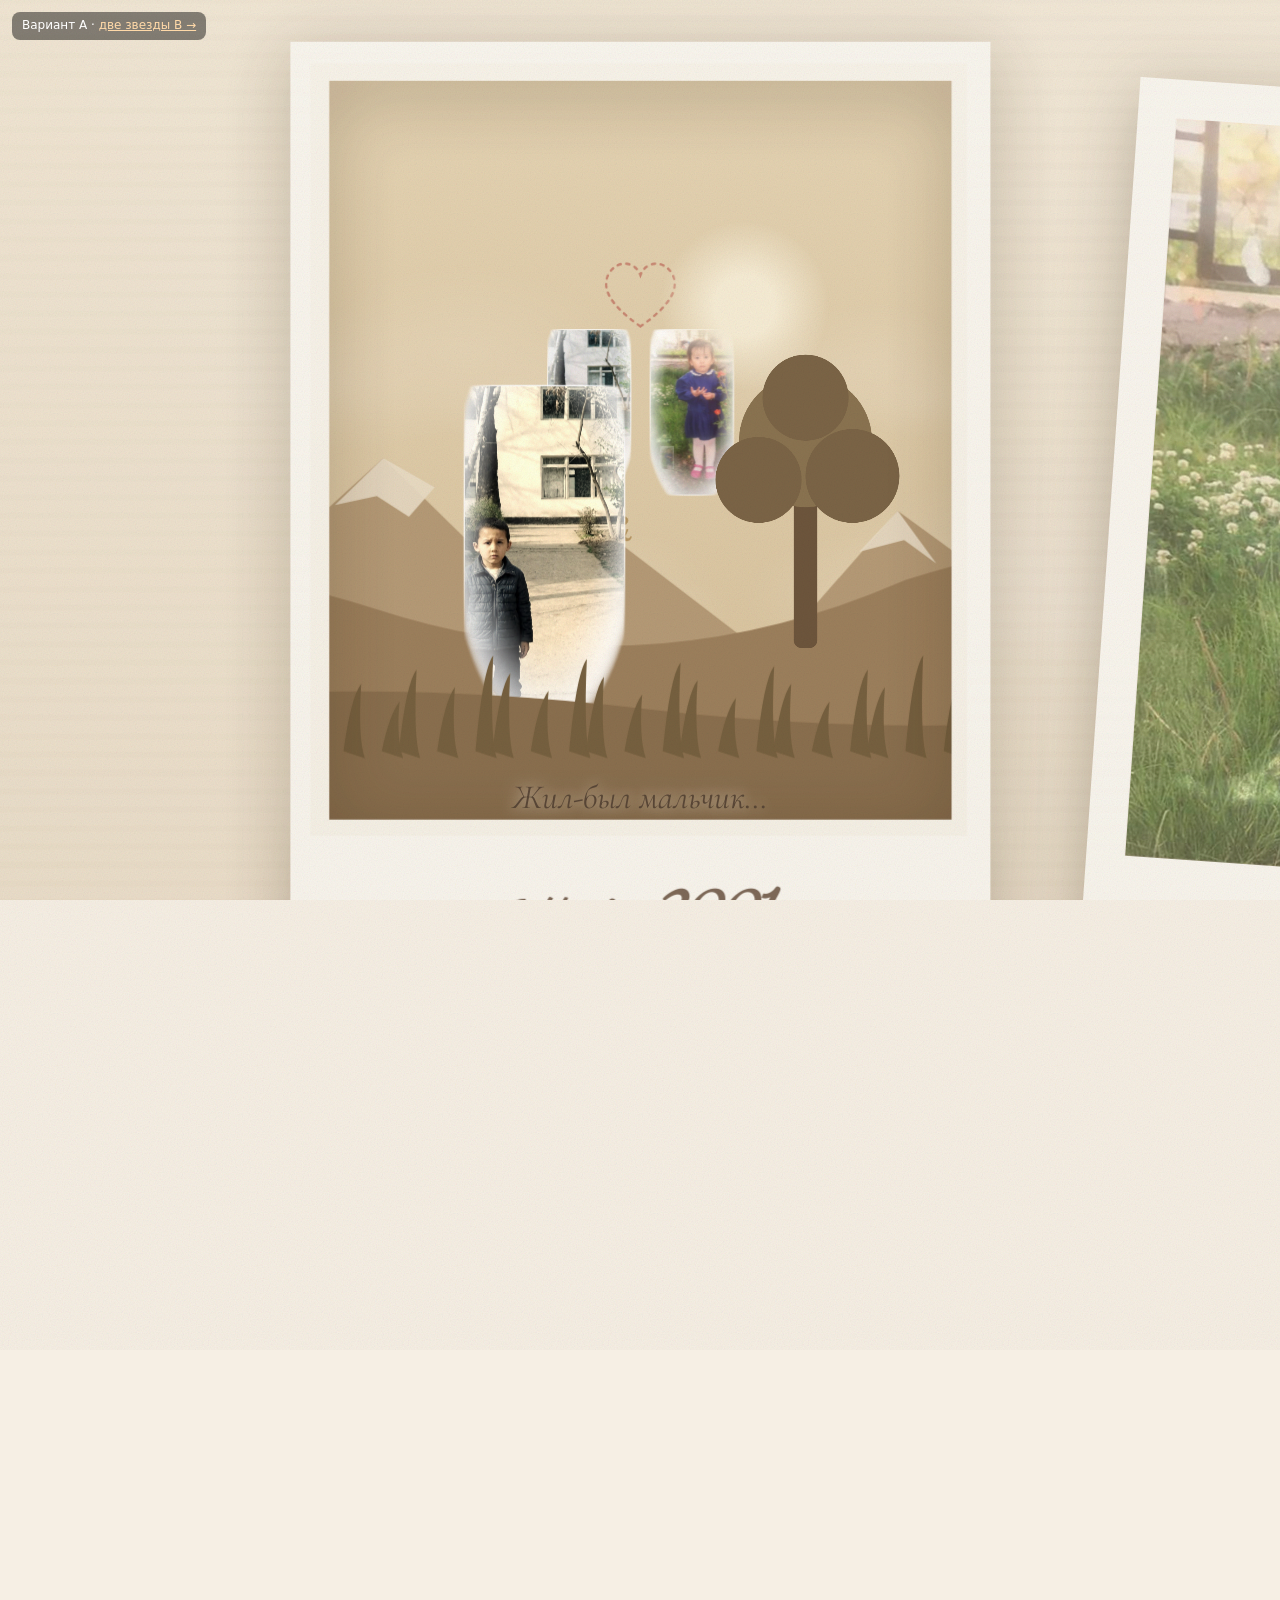
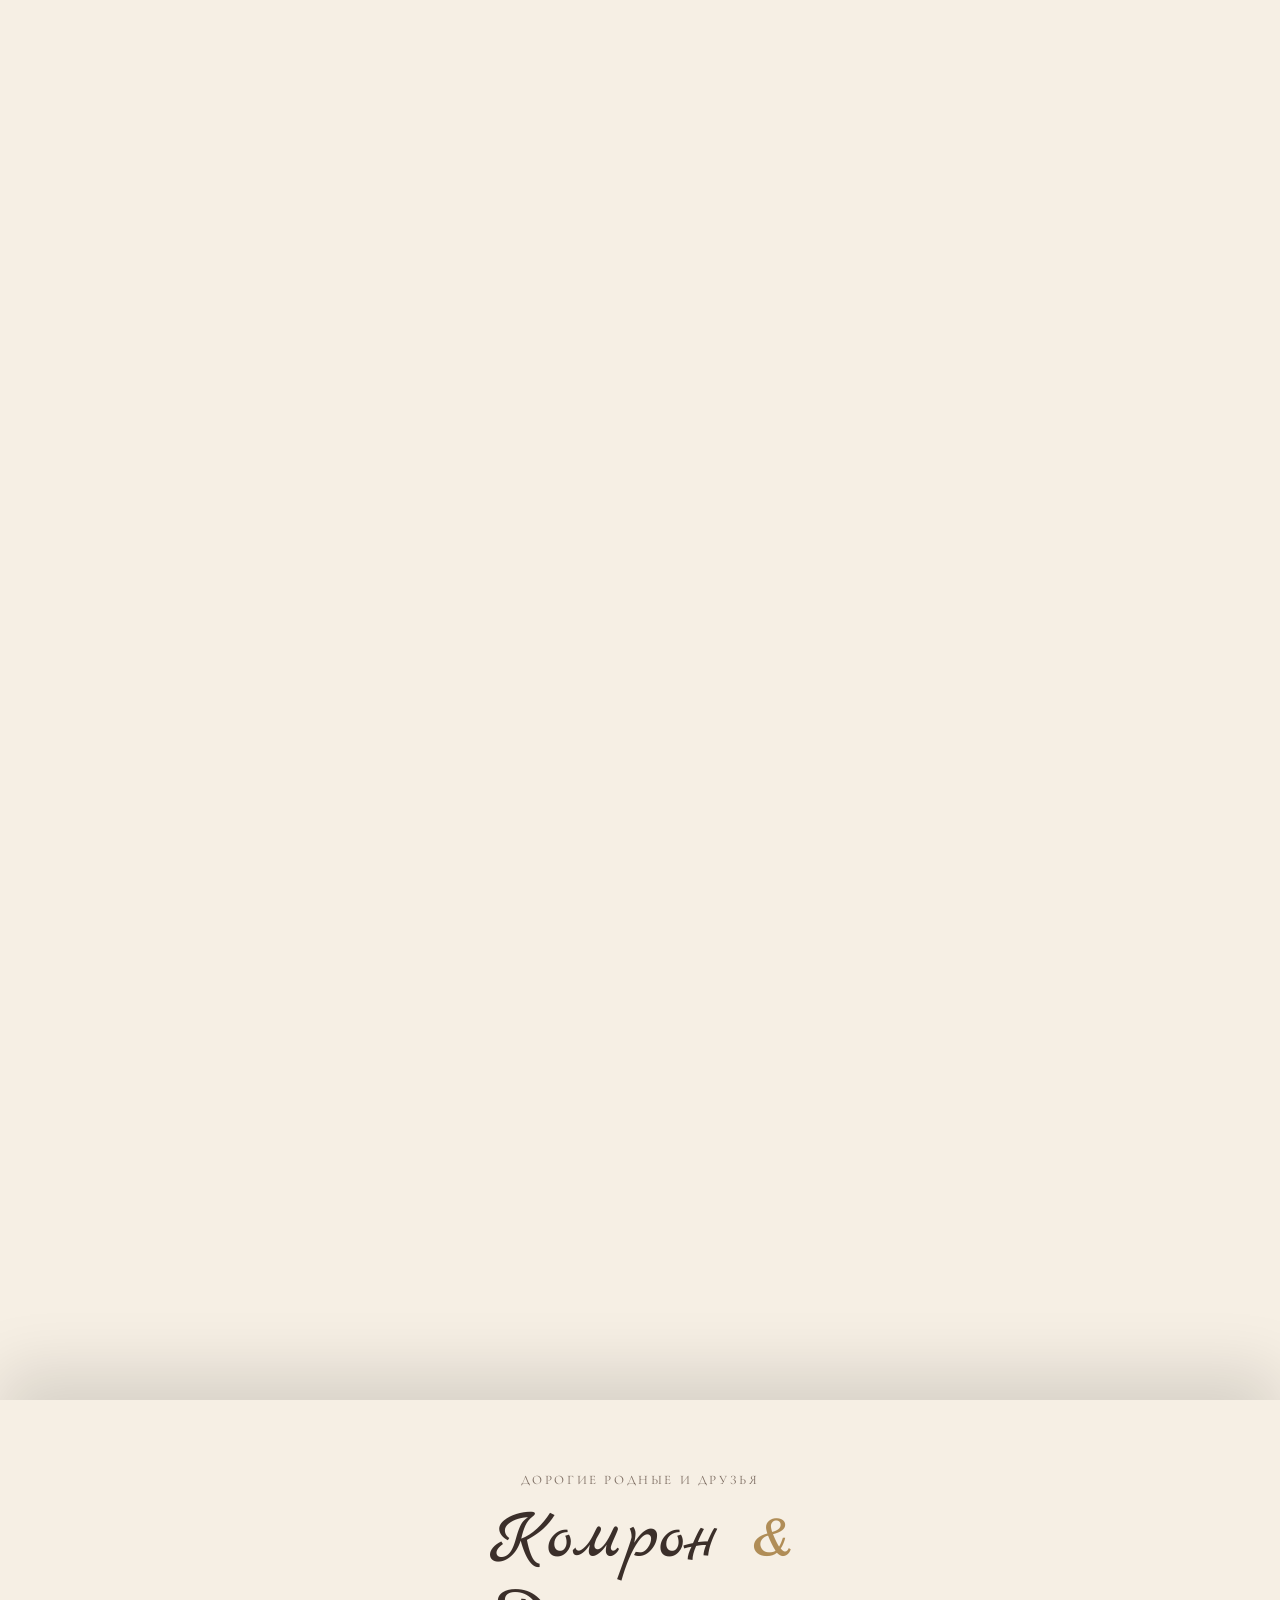
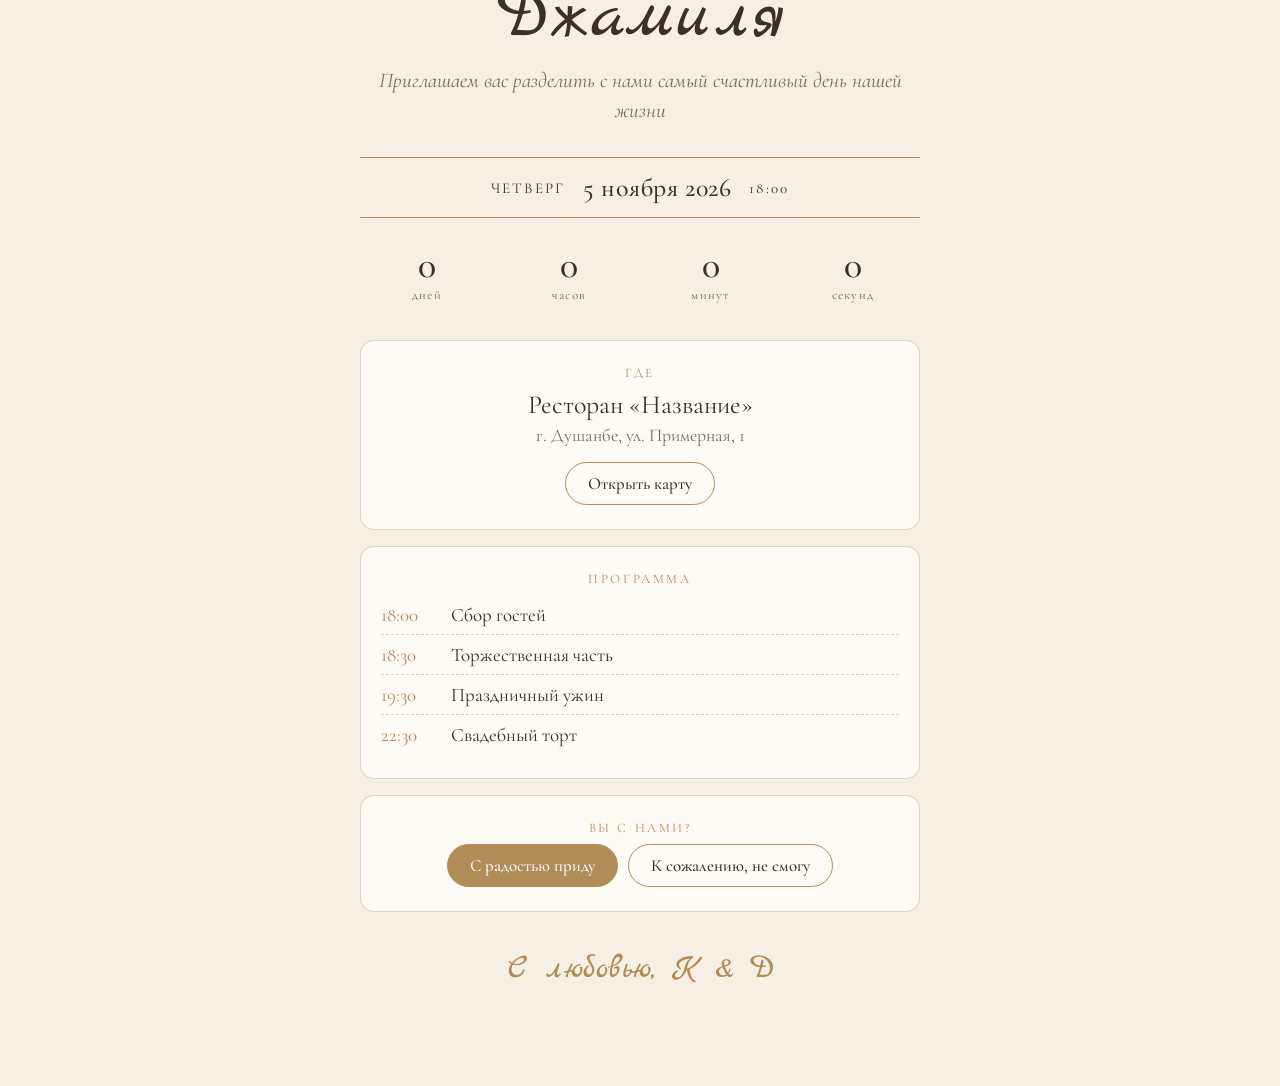
==== a.html @ f396455e "Свадебное приглашение: Комрон и Джамиля (две звезды) Co-Authored-By: Claude Opus 4.8 <noreply@anthro" ====
<!doctype html>
<html lang="ru">
<head>
<meta charset="utf-8">
<meta name="viewport" content="width=device-width, initial-scale=1, viewport-fit=cover">
<title>Внутри фотографии — приглашение</title>
<link rel="stylesheet" href="assets/common.css?v=3">
<style>
  .paper {
    background:
      radial-gradient(ellipse at 50% 45%, rgba(255,255,255,.55), transparent 60%),
      repeating-linear-gradient(0deg, rgba(120,90,60,.04) 0 2px, transparent 2px 6px),
      #efe3cf;
  }
  .title { text-align: center; font-style: italic; line-height: 1.15; color: var(--ink); }
  .title b { display: block; font: 400 1.5em var(--script); font-style: normal; color: var(--gold); }
  .hint { text-align: center; color: var(--ink-soft); letter-spacing: .15em; text-transform: uppercase; }
  .hint--light { color: rgba(59,47,42,.75); }
  .shadow { filter: drop-shadow(0 .6vmin 1.2vmin rgba(60,40,20,.35)); }
  .sticker { filter: drop-shadow(1px 0 0 #fff) drop-shadow(-1px 0 0 #fff) drop-shadow(0 1px 0 #fff) drop-shadow(0 -1px 0 #fff); }
  .year { color: #fff; font-weight: 400; text-align: center; letter-spacing: .05em; text-shadow: 0 0 2vmin rgba(255,255,255,.4); }
  .names { font-family: var(--script); text-align: center; color: var(--ink); line-height: 1; }
  .names span { color: var(--gold); }
  .line { text-align: center; color: var(--ink); font-style: italic; }
  .date { text-align: center; letter-spacing: .25em; color: var(--ink); }
</style>
</head>
<body>
<div class="stage" id="stage"></div>
<div class="grain"></div>
<div class="draft-badge">Вариант A · <a href="b.html">две звезды B →</a></div>
<div class="caption" data-cap="0">Жил-был мальчик…</div>
<div class="caption" data-cap="1">Годы летели…</div>
<div class="caption" data-cap="2">…а где-то росла девочка</div>
<div class="caption" data-cap="3">И однажды их пути сошлись</div>
<div class="track" id="track"></div>
<section class="details" data-details></section>

<script src="assets/common.js?v=3"></script>
<script src="assets/art.js?v=3"></script>
<script src="assets/depth.js?v=3"></script>
<script>
const w = WEDDING;

// Полароид: белая рамка, окно 2..34 × 2..40 (в единицах рамки 36×48), подпись снизу
function polaroid(inner, caption) {
  return `<svg viewBox="0 0 36 48" width="100%" height="100%" preserveAspectRatio="none">
    <path fill-rule="evenodd" fill="#fbf8f2" d="M0 0H36V48H0Z M2 2V40H34V2Z"/>
    ${inner ? `<svg x="2" y="2" width="32" height="38" viewBox="0 0 100 120" preserveAspectRatio="xMidYMid slice">${inner}</svg>` : ''}
    <text x="18" y="45.6" text-anchor="middle" font-family="Marck Script" font-size="4.2" fill="#6b5545">${caption}</text>
  </svg>`;
}
const strip = s => s.replace(/<\/?svg[^>]*>/g, '');

// Камера смотрит в его фото (окно на глубине 299, на экране x=-21, y=-5)
const HZ = 299, HX = -21 * HZ / 1000, HY = -5 * HZ / 1000;
const HV = { x: HX, y: HY, z: 150 };          // откуда «рисуем» его фото изнутри
const RZ = 2300, RY = -0.9;
const RV = { x: 0, y: RY, z: 2150 };           // её фото в небе
const FV = { x: 0, y: 0, z: 3050 };            // финальная точка камеры
const SV = z => ({ x: 0, y: 0, z: z - 600 });  // облака и годы — «как видно с 600»

const sepia = { mtn: '#b59a76', mtn2: '#e9dcc5', hill: '#9c7f5c', trunk: '#6d553c', leaf: '#8a7350', leaf2: '#7b6446', grass: '#8a6f4e', grass2: '#76603f' };

// Лист альбома с вырезом под его фото (чуть больше окна — край прячется под рамкой)
const pageHole = 'data:image/svg+xml,' + encodeURIComponent(
  `<svg xmlns="http://www.w3.org/2000/svg" viewBox="0 0 700 700" preserveAspectRatio="none">
     <path fill-rule="evenodd" d="M0 0H700V700H0Z M312 325V365H346V325Z"/></svg>`);

const layers = [
  // ---- Альбом ----
  { z: 300, w: 700, h: 700, cls: 'paper', near: [20, 140],
    html: `<style>.paper{-webkit-mask:url("${pageHole}") 0 0/100% 100%;mask:url("${pageHole}") 0 0/100% 100%}</style>` },
  { z: 299, y: -44, w: 92, h: 16, font: 4.6, cls: 'title',
    html: `<b>${w.groom[0]} & ${w.bride[0]}</b>Каждая история любви начинается задолго до встречи`, near: [40, 160] },
  { z: 299, y: 37, w: 70, h: 6, font: 2.8, cls: 'hint', html: 'листайте вниз ↓', show: [-1, 0, 0.015, 0.04] },
  { z: 299, x: -21, y: -2, w: 36, h: 48, cls: 'shadow', html: polaroid('', `он · ${w.hisYear + 4}`) },
  { z: 299, x: 21, y: 1, w: 36, h: 48, rot: 4, cls: 'shadow', html: polaroid(Art.photoImg('her', 'xMidYMin'), `она · ${w.herYear + 4}`) },

  // ---- Внутри его фото (сепия) ----
  { group: 'his', view: HV, z: 1500, x: 16, y: -22, w: 26, h: 26, html: Art.sun('#f6ecd4'), far: [2400, 3000] },
  { group: 'his', view: HV, z: 900, y: 22, w: 190, h: 52, html: Art.mountains(sepia.mtn, sepia.mtn2) },
  { group: 'his', view: HV, z: 560, y: 26, w: 210, h: 40, html: Art.hills(sepia.hill) },
  { group: 'his', view: HV, z: 470, x: 22, y: 6, w: 26, h: 42, html: Art.tree(sepia.trunk, sepia.leaf, sepia.leaf2) },
  { group: 'his', view: HV, z: 400, x: -12, y: 12, w: 20, h: 40, cls: 'sticker', html: Art.figure('his', 'sepia') },
  { group: 'his', view: HV, z: 330, y: 34, w: 160, h: 24, html: Art.grass(sepia.grass, sepia.grass2) },

  // ---- Небо: облака и годы ----
  ...[[1000, -48, -18], [1120, 52, 22], [1260, -40, 30], [1400, 46, -24], [1540, -56, 6], [1680, 36, 30],
      [1820, -34, -28], [1960, 58, 4], [2080, -50, 26]].map(([z, x, y], i) =>
    ({ view: SV(z), z, x, y, w: 80 + (i % 3) * 14, h: 36 + (i % 2) * 8, html: Art.cloud(i % 2 ? '#ffffff' : '#fff7ee'), show: [0.25, 0.31] })),
  ...[0, 1, 2, 3].map(i => ({
    view: SV(1180 + i * 240), z: 1180 + i * 240, x: i % 2 ? 16 : -16, y: -6, w: 60, h: 20, font: 16, cls: 'year',
    html: String(w.hisYear + 6 + i * 6), near: [40, 200], far: [380, 600], opacity: .9, show: [0.3, 0.36],
  })),

  // ---- Её фото в небе ----
  { view: RV, z: RZ, y: 6, w: 72, h: 96, cls: 'shadow', html: polaroid('', `она · ${w.herYear + 4}`), far: [1400, 2200], show: [0.3, 0.36] },
  { group: 'her', view: RV, z: 4200, x: -22, y: -26, w: 34, h: 34, html: Art.sun('#fff3d6'), far: [3000, 4000] },
  { group: 'her', view: RV, z: 3700, y: 30, w: 330, h: 60, html: Art.hills('#c8b98a'), far: [2600, 3400] },
  { group: 'her', view: RV, z: 2700, x: -20, y: 8, w: 32, h: 27, html: Art.house('#e2b49c', '#a96b5a') },
  { group: 'her', view: RV, z: 2460, y: 30, w: 220, h: 42, html: Art.flowers('#b9b46f', ['#f3c4c9', '#ffffff', '#f6d36e', '#e8a0a8']) },
  { group: 'her', view: RV, z: 2400, x: 13, y: 12, w: 20, h: 40, cls: 'sticker', html: Art.figure('her', 'soft') },

  // ---- Финал: двое детей рядом, имена ----
  { view: FV, z: 3380, x: -10, y: -8, w: 16, h: 32, cls: 'sticker', html: Art.figure('his', 'full'), show: [0.86, 0.93] },
  { view: FV, z: 3380, x: 10, y: -8, w: 16, h: 32, cls: 'sticker', html: Art.figure('her', 'full'), show: [0.86, 0.93] },
  { view: FV, z: 3390, y: -31, w: 16, h: 14, html: Art.heart('#c0705f'), show: [0.91, 0.97] },
  { view: FV, z: 3250, y: 18, w: 96, h: 14, font: 10.5, cls: 'names',
    html: `${w.groom} <span>&</span> ${w.bride}`, show: [0.9, 0.96] },
  { view: FV, z: 3250, y: 28, w: 96, h: 7, font: 4.4, cls: 'line', html: 'приглашают вас на свою свадьбу', show: [0.92, 0.97] },
  { view: FV, z: 3250, y: 36, w: 96, h: 7, font: 4.4, cls: 'date', html: w.dateText, show: [0.93, 0.98] },
  { view: FV, z: 3250, y: 50, w: 70, h: 6, font: 2.8, cls: 'hint hint--light', html: 'подробности ↓', show: [0.97, 0.995] },
];

const captions = [...document.querySelectorAll('[data-cap]')];
const capShow = [[0.17, 0.2, 0.3, 0.34], [0.4, 0.44, 0.54, 0.58], [0.6, 0.64, 0.72, 0.76], [0.79, 0.82, 0.88, 0.91]];

Depth.create({
  stage: document.getElementById('stage'),
  track: document.getElementById('track'),
  length: 14,
  groups: [
    { id: 'his', z: HZ, x: -21, y: -5, w: 32, h: 38 },
    { id: 'her', view: RV, z: RZ, x: 0, y: 0, w: 64, h: 76 },
  ],
  camera: [
    { p: 0, z: 0, x: 0, y: 0 },
    { p: 0.04, z: 0, x: 0, y: 0 },
    { p: 0.16, z: 150, x: HX, y: HY, ease: 1 },
    { p: 0.24, z: 300, x: HX, y: HY },
    { p: 0.32, z: 560, x: HX, y: HY },
    { p: 0.44, z: 1150, x: 0, y: 0, ease: 1 },
    { p: 0.58, z: 1900, x: 0, y: RY },
    { p: 0.66, z: 2150, x: 0, y: RY },
    { p: 0.74, z: 2300, x: 0, y: RY },
    { p: 0.86, z: 2750, x: 0, y: RY },
    { p: 1, z: 3050, x: 0, y: 0, ease: 1 },
  ],
  sky: [
    { p: 0, top: '#e7d6b6', bottom: '#d6bf98' },
    { p: 0.26, top: '#e7d6b6', bottom: '#d6bf98' },
    { p: 0.4, top: '#8db8dc', bottom: '#eaf1f4' },
    { p: 0.58, top: '#9ec3e0', bottom: '#f3e6da' },
    { p: 0.7, top: '#f2c2ae', bottom: '#fbe6cf' },
    { p: 1, top: '#f4d6cf', bottom: '#fbf0e4' },
  ],
  layers,
  onFrame(p) {
    captions.forEach((c, i) => { c.style.opacity = Depth.showWindow(capShow[i], p).toFixed(3); });
  },
});
</script>
</body>
</html>
---- assets/common.css ----
@import url('https://fonts.googleapis.com/css2?family=Cormorant+Garamond:ital,wght@0,400;0,500;1,400&family=Marck+Script&display=swap');

:root {
  --paper: #f6efe4;
  --ink: #3b2f2a;
  --ink-soft: #7a6a5f;
  --gold: #b08d57;
  --script: 'Marck Script', cursive;
  --serif: 'Cormorant Garamond', Georgia, serif;
}

* { box-sizing: border-box; }
html, body { margin: 0; }
/* На телефоне гасим «оттягивание для обновления» и инерционный отскок —
   иначе жест скролла случайно перезагружает анимированную страницу. */
html { overscroll-behavior: none; }
body {
  background: var(--paper);
  color: var(--ink);
  font-family: var(--serif);
  -webkit-font-smoothing: antialiased;
  overflow-x: hidden;
  overscroll-behavior: none;
  -webkit-tap-highlight-color: transparent;
}

/* Сцена прибита к экрану, а длинный трек под ней задаёт длину скролла */
.stage {
  position: fixed;
  inset: 0;
  overflow: hidden;
}
.track { position: relative; pointer-events: none; }

/* Плёночное зерно поверх всего */
.grain {
  position: fixed;
  inset: -50%;
  pointer-events: none;
  z-index: 9;
  opacity: .14;
  mix-blend-mode: multiply;
  background-image: url("data:image/svg+xml,%3Csvg xmlns='http://www.w3.org/2000/svg' width='200' height='200'%3E%3Cfilter id='n'%3E%3CfeTurbulence type='fractalNoise' baseFrequency='.85' numOctaves='3' stitchTiles='stitch'/%3E%3C/filter%3E%3Crect width='100%25' height='100%25' filter='url(%23n)'/%3E%3C/svg%3E");
}

.draft-badge {
  position: fixed;
  top: 12px;
  left: 12px;
  z-index: 20;
  font: 500 12px/1.3 system-ui, sans-serif;
  color: #fff;
  background: rgba(0, 0, 0, .45);
  padding: 6px 10px;
  border-radius: 8px;
  max-width: 70vw;
}
.draft-badge a { color: #ffd9a8; }

/* Подписи по ходу истории */
.caption {
  position: fixed;
  left: 50%;
  bottom: 9vh;
  transform: translateX(-50%);
  width: min(90vw, 560px);
  text-align: center;
  font-family: var(--serif);
  font-style: italic;
  font-size: clamp(22px, 5.4vw, 34px);
  line-height: 1.25;
  color: var(--ink);
  text-shadow: 0 0 12px rgba(255, 250, 240, .95), 0 0 28px rgba(255, 250, 240, .8);
  z-index: 8;
  pointer-events: none;
  opacity: 0;
}

/* ---------- Детали ---------- */
.details {
  position: relative;
  z-index: 10;
  background: var(--paper);
  padding: 72px 16px 96px;
  box-shadow: 0 -30px 60px rgba(0, 0, 0, .12);
}
.details__inner { max-width: 560px; margin: 0 auto; text-align: center; }
.details__kicker { letter-spacing: .2em; text-transform: uppercase; font-size: 13px; color: var(--ink-soft); margin: 0; }
.details__names { font-family: var(--script); font-weight: 400; font-size: clamp(46px, 12vw, 72px); margin: 12px 0 8px; line-height: 1.1; }
.details__names span { color: var(--gold); }
.details__lead { font-size: 21px; font-style: italic; line-height: 1.4; margin: 0 0 32px; color: var(--ink-soft); }

.details__date {
  display: flex; align-items: center; justify-content: center; gap: 18px;
  border-top: 1px solid var(--gold); border-bottom: 1px solid var(--gold);
  padding: 14px 0; margin-bottom: 28px;
  font-size: 15px; text-transform: uppercase; letter-spacing: .15em;
}
.details__date strong { font-size: 26px; font-weight: 500; letter-spacing: .02em; text-transform: none; }

.countdown { display: grid; grid-template-columns: repeat(4, 1fr); gap: 8px; margin-bottom: 36px; }
.countdown b { display: block; font-size: 38px; font-weight: 500; line-height: 1; }
.countdown small { font-size: 13px; color: var(--ink-soft); letter-spacing: .1em; }

.details__card {
  background: #fffaf3;
  border: 1px solid rgba(176, 141, 87, .35);
  border-radius: 14px;
  padding: 24px 20px;
  margin-bottom: 16px;
}
.details__label { margin: 0 0 8px; font-size: 13px; letter-spacing: .2em; text-transform: uppercase; color: var(--gold); }
.details__venue { font-size: 26px; margin: 0; }
.details__address { margin: 4px 0 16px; color: var(--ink-soft); font-size: 18px; }

.program { list-style: none; margin: 0; padding: 0; text-align: left; }
.program li { display: flex; gap: 16px; padding: 8px 0; border-bottom: 1px dashed rgba(176, 141, 87, .4); font-size: 19px; }
.program li:last-child { border-bottom: 0; }
.program time { color: var(--gold); min-width: 54px; }

.btn {
  display: inline-block;
  font: 500 17px var(--serif);
  color: var(--ink);
  background: transparent;
  border: 1px solid var(--gold);
  border-radius: 999px;
  padding: 10px 22px;
  text-decoration: none;
  cursor: pointer;
  transition: background .2s, color .2s;
}
.btn:hover, .btn.is-active { background: var(--gold); color: #fff; }
.btn--solid { background: var(--gold); color: #fff; }
.rsvp__buttons { display: flex; flex-wrap: wrap; gap: 10px; justify-content: center; }
.rsvp__thanks { margin: 16px 0 0; font-size: 20px; font-style: italic; }
.details__sign { font-family: var(--script); font-size: 34px; margin: 36px 0 0; color: var(--gold); }

/* На узком экране имена в столбик, «&» отдельной строкой между ними */
@media (max-width: 480px) {
  .details__names span, .names h1 span { display: block; font-size: .6em; line-height: 1.2; }
}

@media (prefers-reduced-motion: reduce) {
  .grain { display: none; }
}
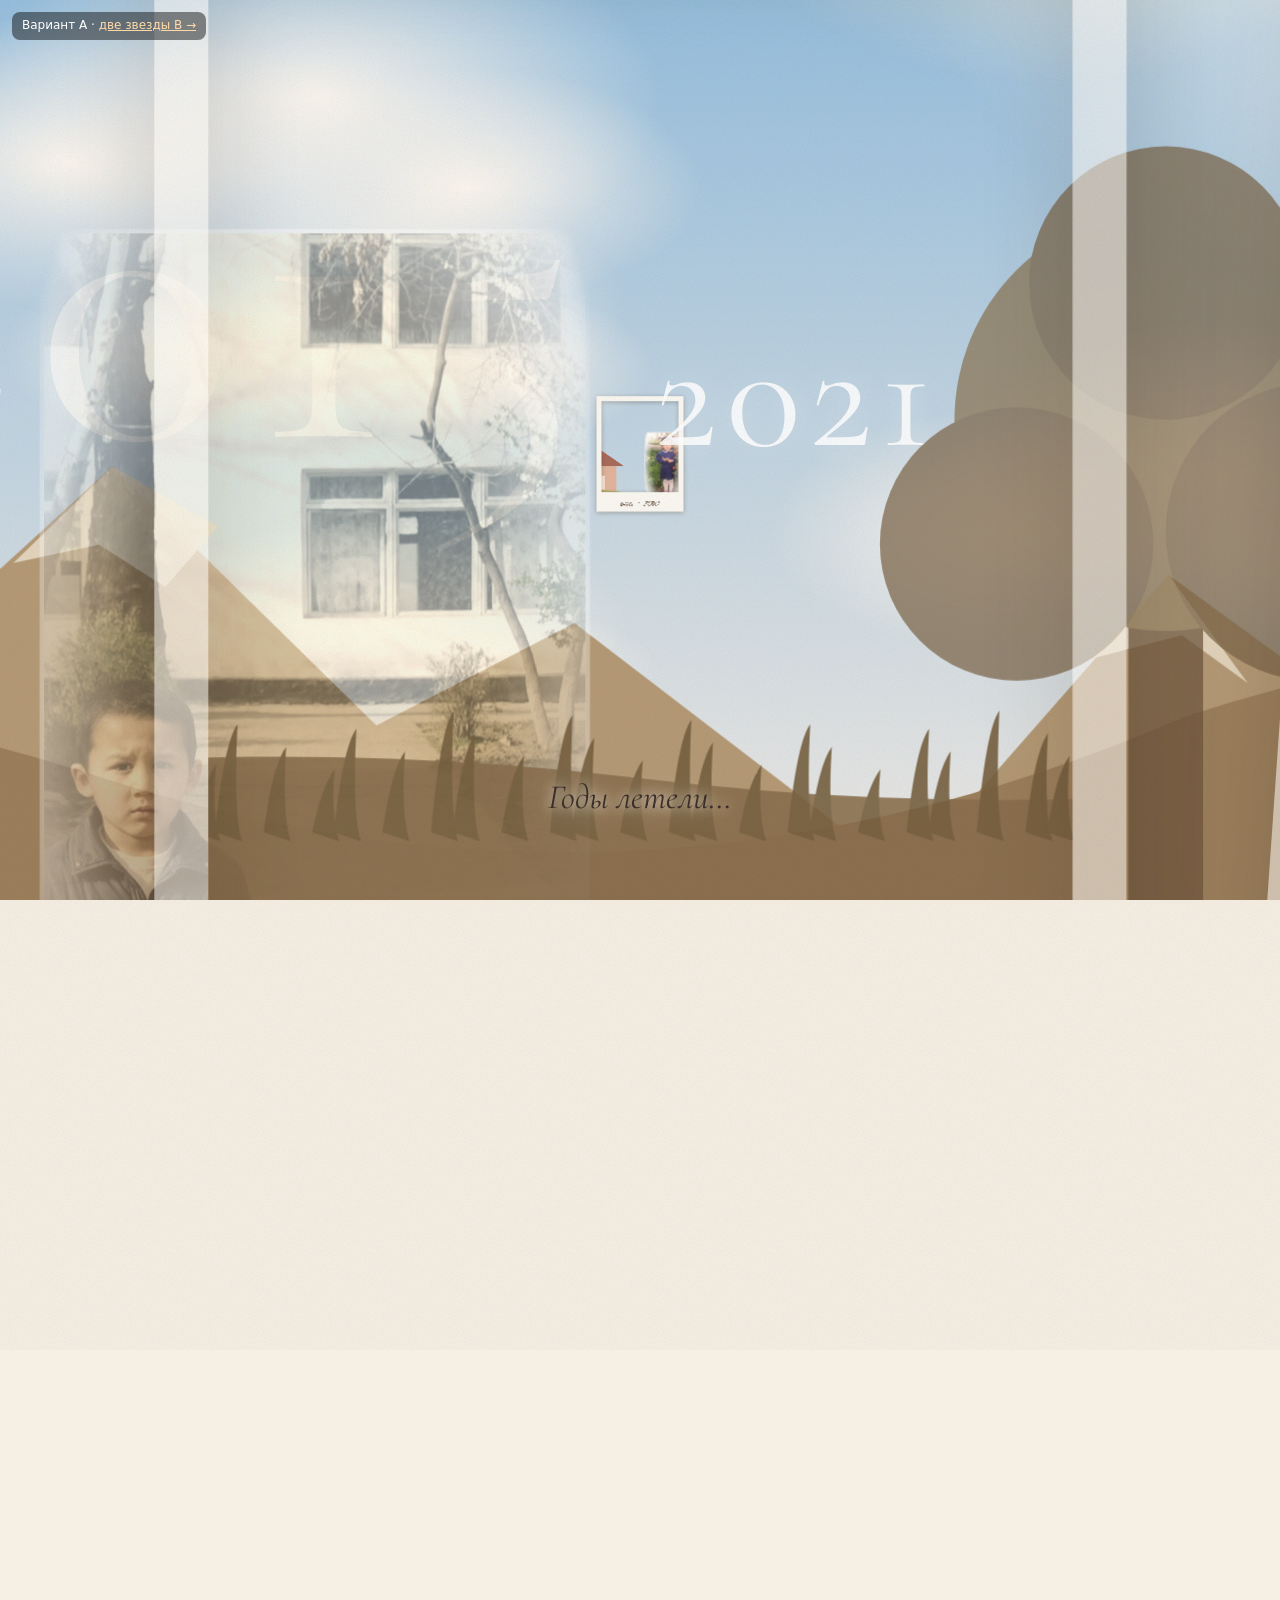
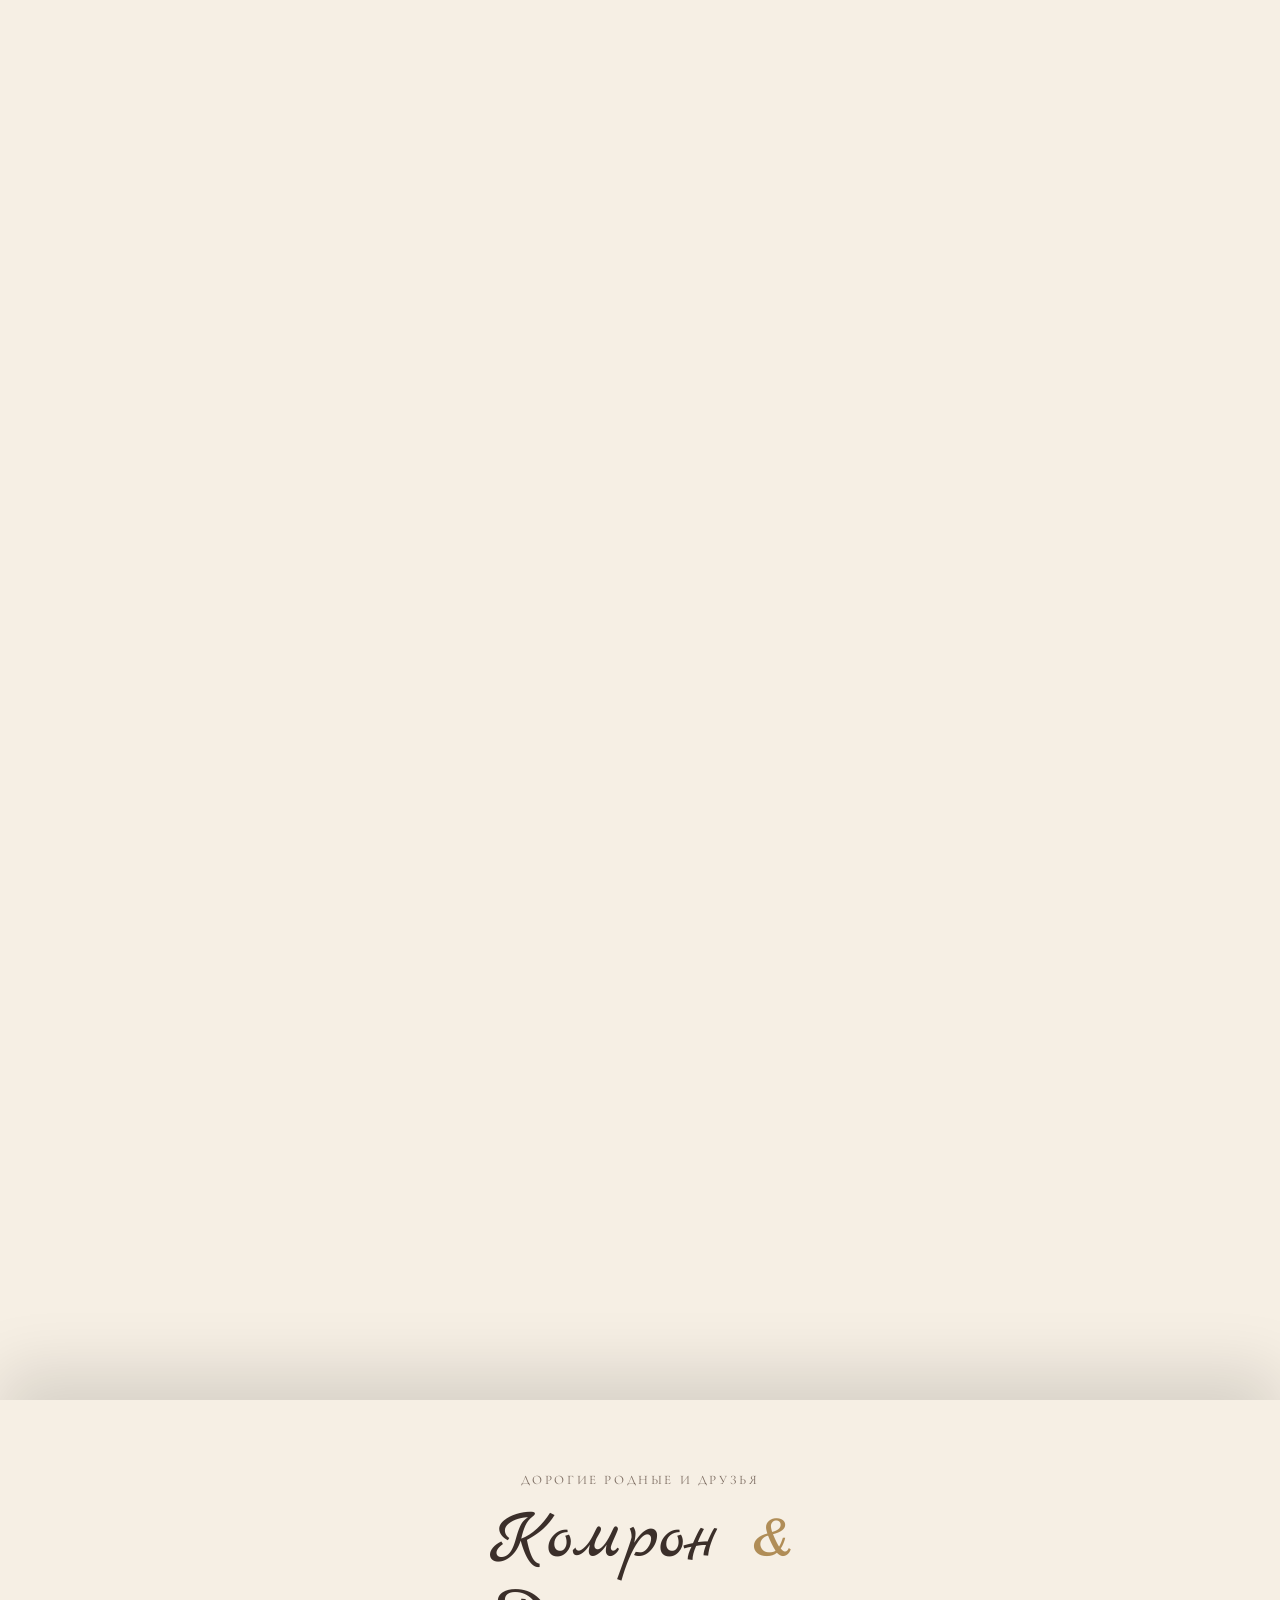
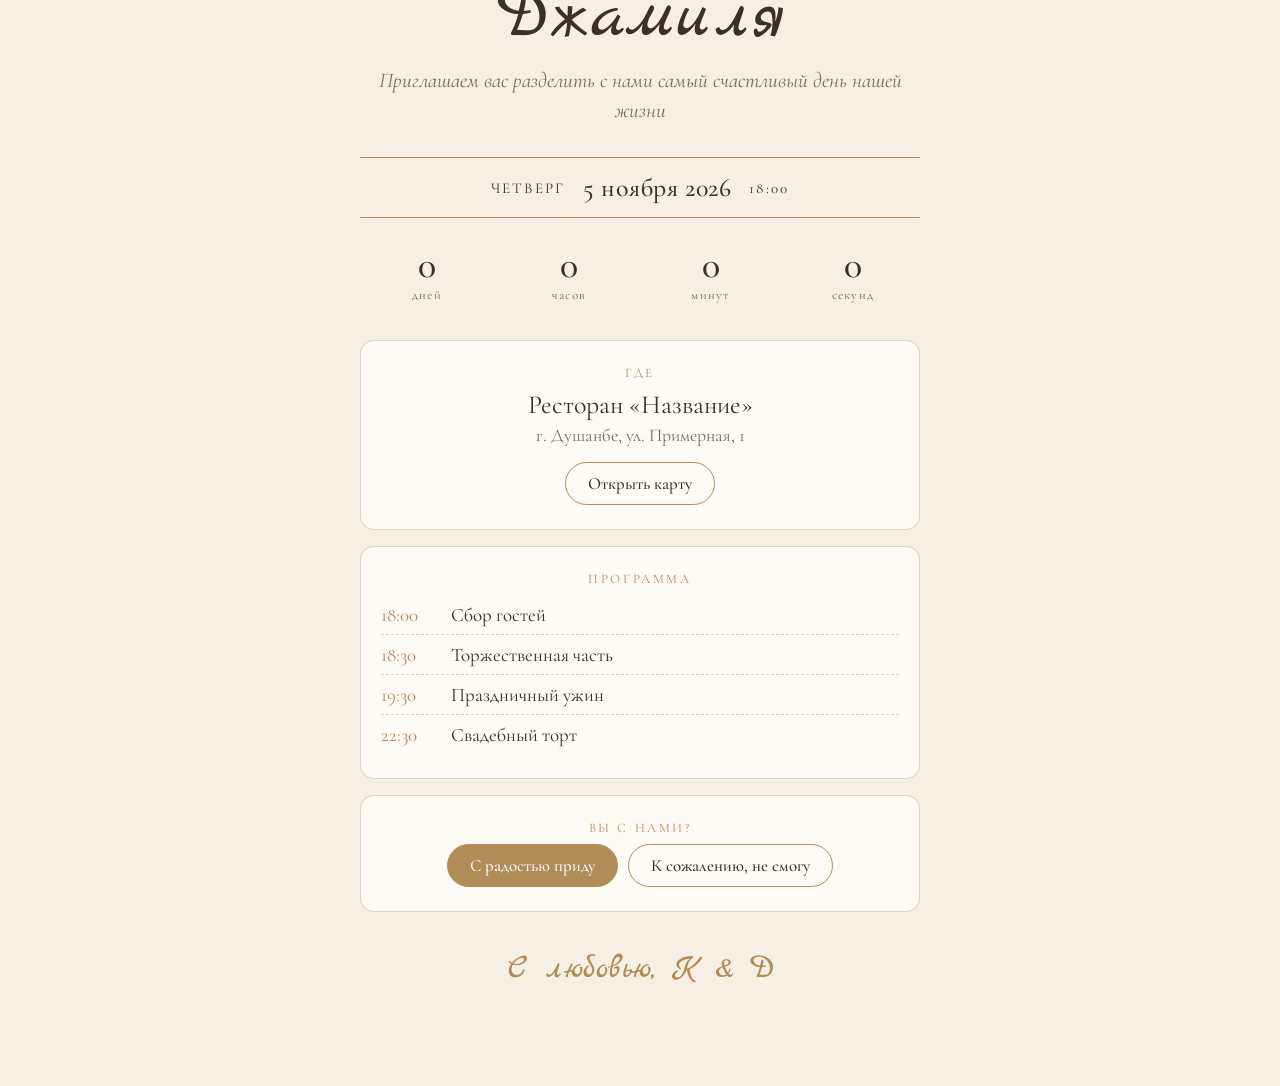
==== commit bc52fb85: "Приглашение на чистом корне (index.html), /b.html редиректит на / Co-Authored-By: Claude Opus 4.8 <n" ====
--- a/a.html
+++ b/a.html
@@ -28,7 +28,7 @@
 <body>
 <div class="stage" id="stage"></div>
 <div class="grain"></div>
-<div class="draft-badge">Вариант A · <a href="b.html">две звезды B →</a></div>
+<div class="draft-badge">Вариант A · <a href="index.html">две звезды B →</a></div>
 <div class="caption" data-cap="0">Жил-был мальчик…</div>
 <div class="caption" data-cap="1">Годы летели…</div>
 <div class="caption" data-cap="2">…а где-то росла девочка</div>
